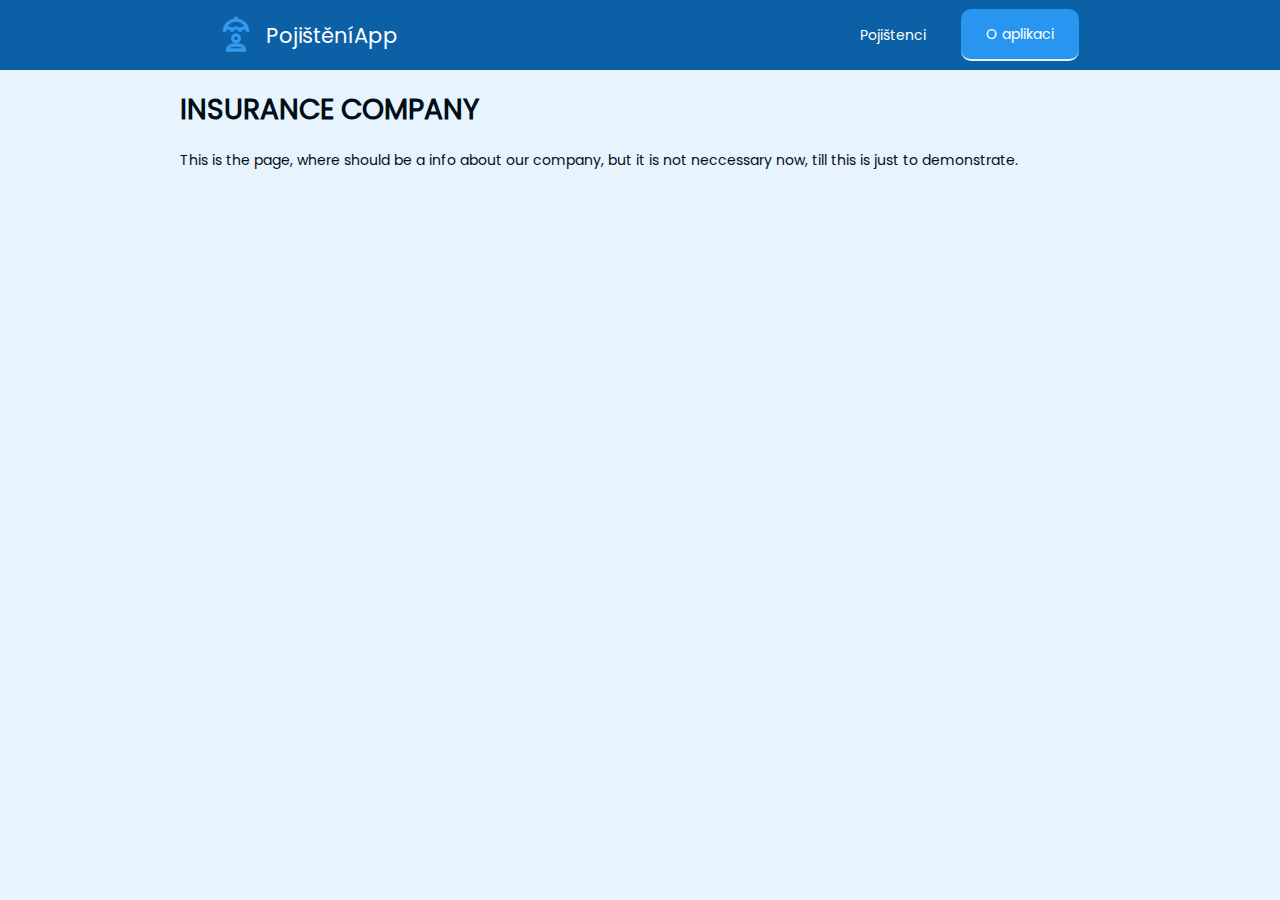
==== About.html @ 50bda850 "first commit" ====
<!DOCTYPE html>
<html lang="en">
<head>
     <meta charset="UTF-8">
     <meta http-equiv="X-UA-Compatible" content="IE=edge">
     <meta name="viewport" content="width=device-width, initial-scale=1.0">
     <title>Pojištění</title>
     <link rel="stylesheet" href="styl.css" type="text/css" />
</head>
<body>
     <header>
          <div id="logo">
               <h1>PojištěníApp</h1>
          </div>
          <nav>
               <ul>
                    <li><a href="index.html">Pojištenci</a></li>
                    <li class="aktivni">O aplikaci</li>
               </ul>
          </nav>
     </header>
     <main>
          <h1>INSURANCE COMPANY</h1>
          <p>This is the page, where should be a info about our company, but it is not neccessary now, till this is just to demonstrate.</p>
     </main>
     
     <script src="JS/PojisteniApp.js"></script>
     <script src="JS/Pojistenec.js"></script>

     <script src="JS/obsluha.js"></script>
</body>

</html>
---- styl.css ----
@font-face {
    font-family: Poppins;
    src: url(Fonty/Poppins-Regular.ttf);
} 
* {
    font: "Poppins";
}

body > header {
    height: 70px;
    width: 100%;
    background: rgb(12, 97, 166);
    color: white;
    display: flex;
    justify-content:space-around;
    top: 0;
}

#logo {
    height: 40px;
    margin: auto 0 auto 20px;
    display: flex;
    flex-direction: column;
    justify-content: center;
    background: url('images/Logo.png') no-repeat;
    background-size: 40px 40px;
}

#logo >* {
    margin: 0 0 0 50px;
}

#logo h1 {
    font-weight: normal;
    font-size: 1.5em;
    line-height: 1.2 em;
 }

nav ul{
    margin: 0;
    list-style-type: none;
    display: flex;
    align-items: center;
    height: 100%;
}


nav ul li{
    padding: 0px 25px;
    margin: 0 5px;
    font-size: 1em;
    height: 50px;
    display: flex;
    align-items: center;
}

nav a {
    text-decoration: none;
    color: white;
}
.aktivni, nav ul li:hover{
    border-bottom: 2px solid rgb(231, 243, 253);
    background-color:rgb(40, 150, 240);
    border-radius: 10px;
}
html {
    height: 100%;
    box-sizing: border-box;
}
body {
    font: 14px "Poppins";
    background-color: rgb(231, 243, 253);
    color: rgb(2, 14, 23);
    flex-direction: column;
    box-sizing: border-box;
    margin:0;
    min-height: 100vh;
    min-height: 100%;
 }

h2 {
    margin-left: 20px;
}

main h1,
main p {
    margin-left: 20px;
}

main {
    margin: 0 auto;
    max-width: 960px;
}
.vypis {
    border-collapse: collapse;
    border: 2px solid black;
    width: 80%;
    text-align: left;
}

.vypis th {
    border: 2px solid black;
    background-color: rgb(40, 150, 240);
    height: 40px;
    padding-left: 10px;
}

.vypis td{
    border: 2px solid black;
    height: 30px;
    padding-left: 10px;
    
}

#smazatBunka {
    width: 7%;
}

#smazatBunka:hover {
    background-color: rgb(208, 232, 251);
}

#smazatButton {
    background-color: transparent;
    font-family: Poppins;
    color: black;
    border: 0;
    align-self: center;
}

#seznam-pojistencu{
    margin-left: 20px;
    margin-right: 20px;
    margin-bottom: 20px;
}

.inputy{
    margin-left: 20px;
    margin-right: 20px;
    display: flex;
    flex-direction: column;
}

.inputy img{
    border: solid 2px;
    /* max-height: 100%; */
    width:min-content;
    height: min-content;
    margin-right: 20px;
}

.inputy div{
    display: flex;
    justify-content: flex-start;
    align-items: center;
}

.inputy table {
    width: 50%;
}

.inputy input{
    border-radius: 5px;
    border-color: rgb(193, 192, 192);
    height: 30px;
    width: 90%;
}

#tlacitko{
    background-color:rgb(12, 97, 166);
    color: white;
    border: 0;
    border-radius: 10px;
    padding: 10px 50px;
    margin-top: 10px;
    align-self: center;
}

#tlacitko:hover{
    background-color: rgb(40, 150, 240);
}

@media screen and (max-width: 500px) {
    .vypis {
        width: 100%;
    }
}
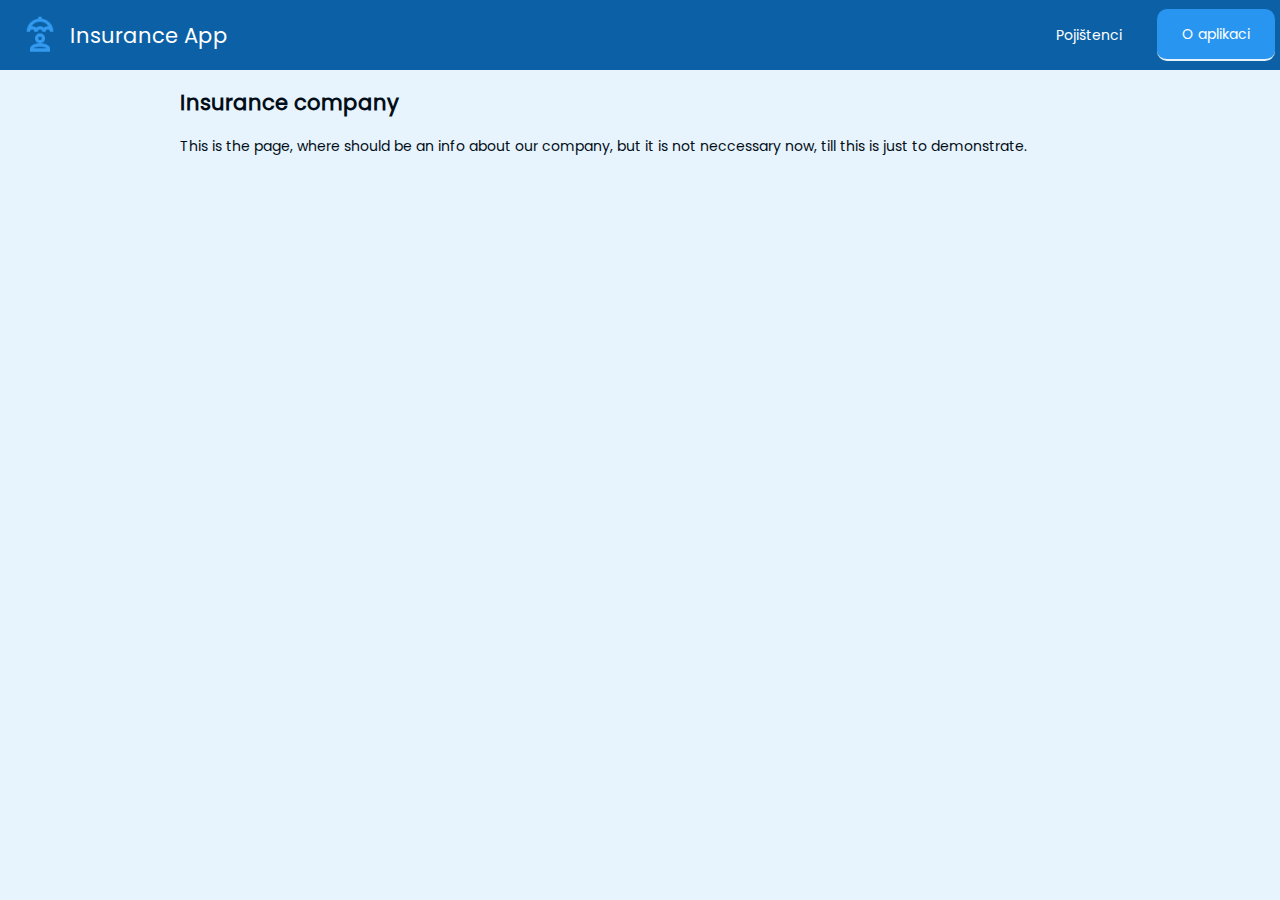
==== commit 94cae8f7: "fix mobile version" ====
--- a/About.html
+++ b/About.html
@@ -10,7 +10,7 @@
 <body>
      <header>
           <div id="logo">
-               <h1>PojištěníApp</h1>
+               <h1>Insurance App</h1>
           </div>
           <nav>
                <ul>
@@ -20,8 +20,8 @@
           </nav>
      </header>
      <main>
-          <h1>INSURANCE COMPANY</h1>
-          <p>This is the page, where should be a info about our company, but it is not neccessary now, till this is just to demonstrate.</p>
+          <h2>Insurance company</h2>
+          <p>This is the page, where should be an info about our company, but it is not neccessary now, till this is just to demonstrate.</p>
      </main>
      
      <script src="JS/PojisteniApp.js"></script>
--- a/styl.css
+++ b/styl.css
@@ -12,7 +12,7 @@
     background: rgb(12, 97, 166);
     color: white;
     display: flex;
-    justify-content:space-around;
+    justify-content:space-between;
     top: 0;
 }
 
@@ -76,7 +76,12 @@
     margin:0;
     min-height: 100vh;
     min-height: 100%;
+    width: 100%;
  }
+
+html {
+    width: 100%;
+}
 
 h2 {
     margin-left: 20px;
@@ -181,7 +186,27 @@
 }
 
 @media screen and (max-width: 500px) {
+    body {
+        font-size: 12px;
+    }
     .vypis {
         width: 100%;
     }
+
+    #logo {
+        height: 35px;
+        background-size: 35px;
+    }
+
+    #logo h1{
+        font-size: 1.1em;
+        line-height: 1em;
+    }
+    nav ul{
+        padding-left: 25px;
+    }
+    nav ul li{
+        padding: 0px 15px;
+        height: 45px;
+    }
 }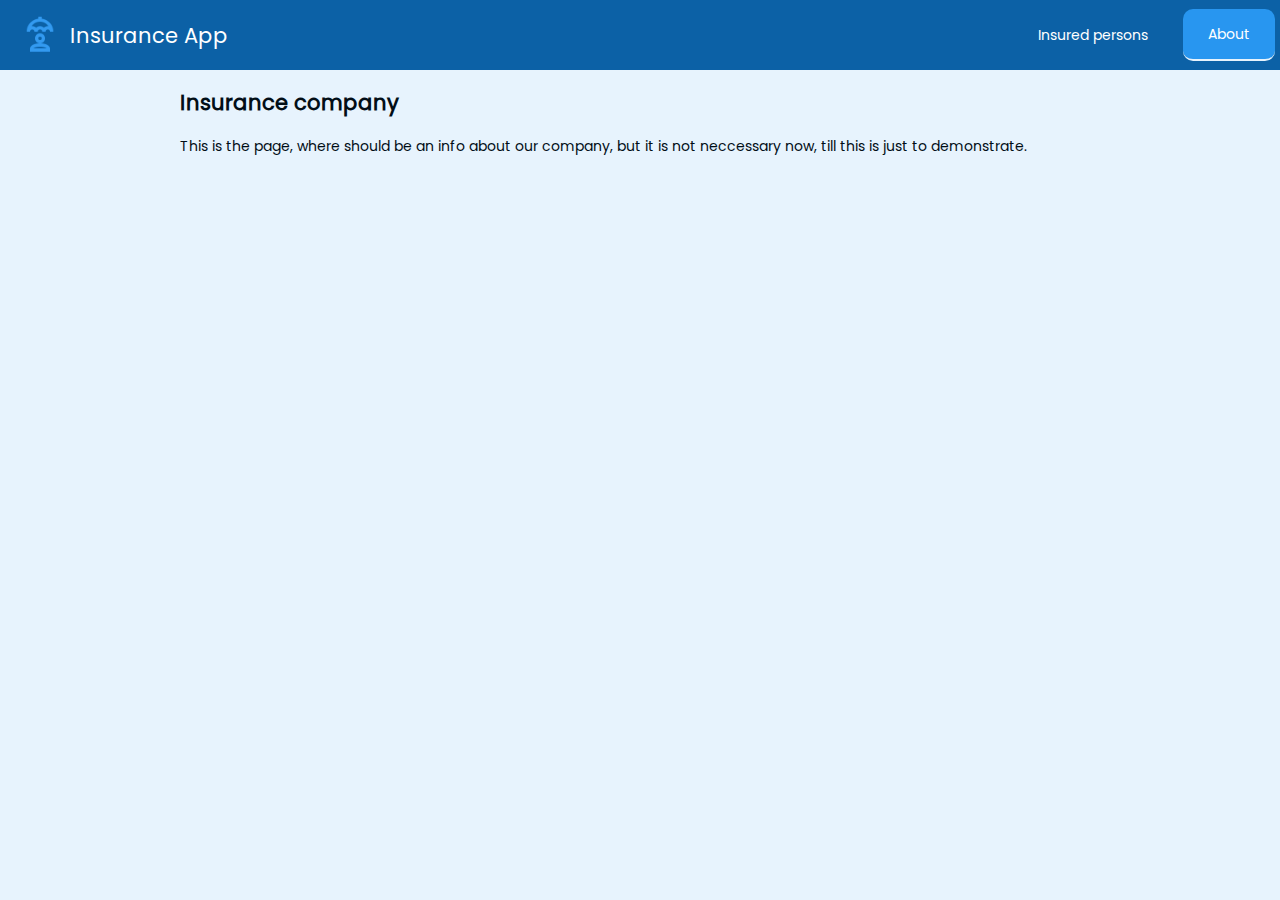
==== commit aa0eee3f: "translate to english" ====
--- a/About.html
+++ b/About.html
@@ -14,8 +14,8 @@
           </div>
           <nav>
                <ul>
-                    <li><a href="index.html">Pojištenci</a></li>
-                    <li class="aktivni">O aplikaci</li>
+                    <li><a href="index.html">Insured persons</a></li>
+                    <li class="aktivni">About</li>
                </ul>
           </nav>
      </header>
